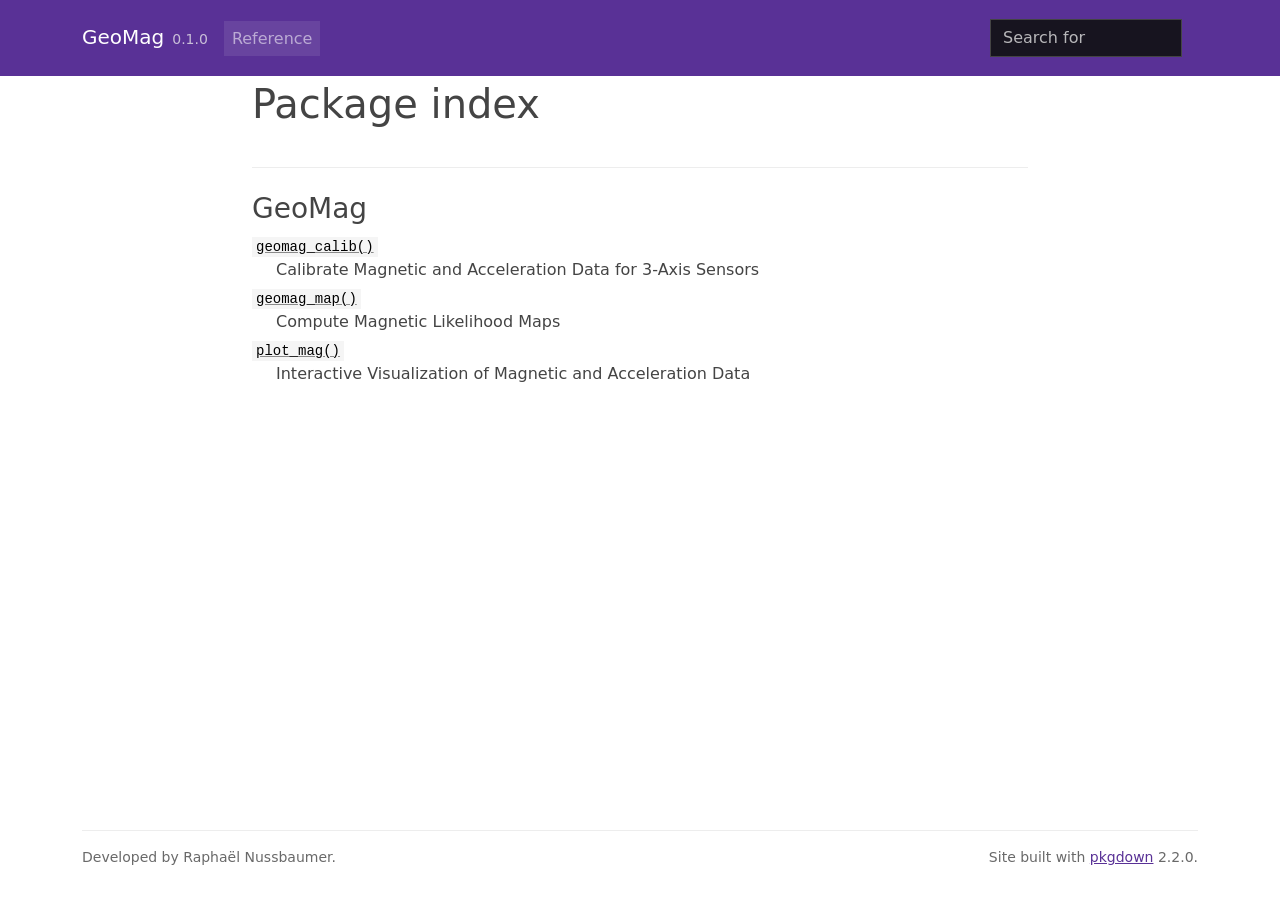
==== reference/index.html @ 4edea18a "Deploying to gh-pages from @ GeoPressure/GeoMag@e01e5991250f959f240f48147a87729125f19604 🚀" ====
<!DOCTYPE html>
<!-- Generated by pkgdown: do not edit by hand --><html lang="en"><head><meta http-equiv="Content-Type" content="text/html; charset=UTF-8"><meta charset="utf-8"><meta http-equiv="X-UA-Compatible" content="IE=edge"><meta name="viewport" content="width=device-width, initial-scale=1, shrink-to-fit=no"><title>Package index • GeoMag</title><script src="../deps/jquery-3.6.0/jquery-3.6.0.min.js"></script><meta name="viewport" content="width=device-width, initial-scale=1, shrink-to-fit=no"><link href="../deps/bootstrap-5.3.1/bootstrap.min.css" rel="stylesheet"><script src="../deps/bootstrap-5.3.1/bootstrap.bundle.min.js"></script><link href="../deps/font-awesome-6.5.2/css/all.min.css" rel="stylesheet"><link href="../deps/font-awesome-6.5.2/css/v4-shims.min.css" rel="stylesheet"><script src="../deps/headroom-0.11.0/headroom.min.js"></script><script src="../deps/headroom-0.11.0/jQuery.headroom.min.js"></script><script src="../deps/bootstrap-toc-1.0.1/bootstrap-toc.min.js"></script><script src="../deps/clipboard.js-2.0.11/clipboard.min.js"></script><script src="../deps/search-1.0.0/autocomplete.jquery.min.js"></script><script src="../deps/search-1.0.0/fuse.min.js"></script><script src="../deps/search-1.0.0/mark.min.js"></script><!-- pkgdown --><script src="../pkgdown.js"></script><meta property="og:title" content="Package index"></head><body>
    <a href="#main" class="visually-hidden-focusable">Skip to contents</a>


    <nav class="navbar navbar-expand-lg fixed-top bg-primary" data-bs-theme="dark" aria-label="Site navigation"><div class="container">

    <a class="navbar-brand me-2" href="../index.html">GeoMag</a>

    <small class="nav-text text-muted me-auto" data-bs-toggle="tooltip" data-bs-placement="bottom" title="">0.1.0</small>


    <button class="navbar-toggler" type="button" data-bs-toggle="collapse" data-bs-target="#navbar" aria-controls="navbar" aria-expanded="false" aria-label="Toggle navigation">
      <span class="navbar-toggler-icon"></span>
    </button>

    <div id="navbar" class="collapse navbar-collapse ms-3">
      <ul class="navbar-nav me-auto"><li class="active nav-item"><a class="nav-link" href="../reference/index.html">Reference</a></li>
      </ul><ul class="navbar-nav"><li class="nav-item"><form class="form-inline" role="search">
 <input class="form-control" type="search" name="search-input" id="search-input" autocomplete="off" aria-label="Search site" placeholder="Search for" data-search-index="../search.json"></form></li>
<li class="nav-item"><a class="external-link nav-link" href="https://github.com/Rafnuss/GeoMag/" aria-label="GitHub"><span class="fa fab fa-github fa-lg"></span></a></li>
      </ul></div>


  </div>
</nav><div class="container template-reference-index">
<div class="row">
  <main id="main" class="col-md-9"><div class="page-header">

      <h1>Package index</h1>
    </div>

    <div class="section level2">
      <h2 id="geomag">GeoMag<a class="anchor" aria-label="anchor" href="#geomag"></a></h2>



      <dl></dl></div><div class="section level2">




      <dl><dt>

          <code><a href="geomag_calib.html">geomag_calib()</a></code>

        </dt>
        <dd>Calibrate Magnetic and Acceleration Data for 3-Axis Sensors</dd>

        <dt>

          <code><a href="geomag_map.html">geomag_map()</a></code>

        </dt>
        <dd>Compute Magnetic Likelihood Maps</dd>

        <dt>

          <code><a href="plot_mag.html">plot_mag()</a></code>

        </dt>
        <dd>Interactive Visualization of Magnetic and Acceleration Data</dd>
      </dl></div>
  </main></div>


    <footer><div class="pkgdown-footer-left">
  <p>Developed by Raphaël Nussbaumer.</p>
</div>

<div class="pkgdown-footer-right">
  <p>Site built with <a href="https://pkgdown.r-lib.org/" class="external-link">pkgdown</a> 2.2.0.</p>
</div>

    </footer></div>





  </body></html>
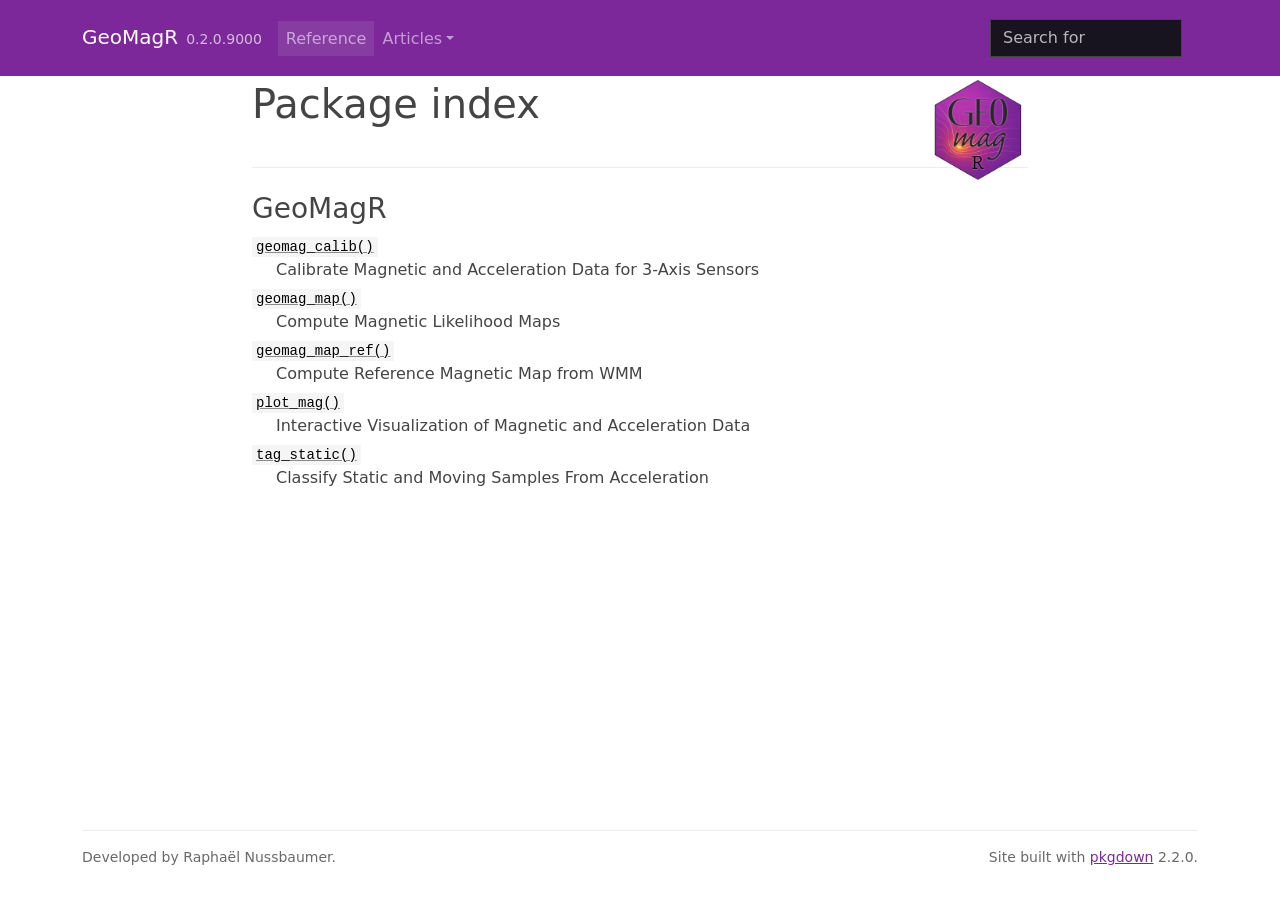
==== commit b90761df: "Deploying to gh-pages from @ GeoPressure/GeoMagR@e461bba02faadb54781a39799e1e3f220536079c 🚀" ====
--- a/reference/index.html
+++ b/reference/index.html
@@ -1,13 +1,13 @@
 <!DOCTYPE html>
-<!-- Generated by pkgdown: do not edit by hand --><html lang="en"><head><meta http-equiv="Content-Type" content="text/html; charset=UTF-8"><meta charset="utf-8"><meta http-equiv="X-UA-Compatible" content="IE=edge"><meta name="viewport" content="width=device-width, initial-scale=1, shrink-to-fit=no"><title>Package index • GeoMag</title><script src="../deps/jquery-3.6.0/jquery-3.6.0.min.js"></script><meta name="viewport" content="width=device-width, initial-scale=1, shrink-to-fit=no"><link href="../deps/bootstrap-5.3.1/bootstrap.min.css" rel="stylesheet"><script src="../deps/bootstrap-5.3.1/bootstrap.bundle.min.js"></script><link href="../deps/font-awesome-6.5.2/css/all.min.css" rel="stylesheet"><link href="../deps/font-awesome-6.5.2/css/v4-shims.min.css" rel="stylesheet"><script src="../deps/headroom-0.11.0/headroom.min.js"></script><script src="../deps/headroom-0.11.0/jQuery.headroom.min.js"></script><script src="../deps/bootstrap-toc-1.0.1/bootstrap-toc.min.js"></script><script src="../deps/clipboard.js-2.0.11/clipboard.min.js"></script><script src="../deps/search-1.0.0/autocomplete.jquery.min.js"></script><script src="../deps/search-1.0.0/fuse.min.js"></script><script src="../deps/search-1.0.0/mark.min.js"></script><!-- pkgdown --><script src="../pkgdown.js"></script><meta property="og:title" content="Package index"></head><body>
+<!-- Generated by pkgdown: do not edit by hand --><html lang="en-US"><head><meta http-equiv="Content-Type" content="text/html; charset=UTF-8"><meta charset="utf-8"><meta http-equiv="X-UA-Compatible" content="IE=edge"><meta name="viewport" content="width=device-width, initial-scale=1, shrink-to-fit=no"><title>Package index • GeoMagR</title><!-- favicons --><link rel="icon" type="image/png" sizes="96x96" href="../favicon-96x96.png"><link rel="icon" type="”image/svg+xml”" href="../favicon.svg"><link rel="apple-touch-icon" sizes="180x180" href="../apple-touch-icon.png"><link rel="icon" sizes="any" href="../favicon.ico"><link rel="manifest" href="../site.webmanifest"><script src="../deps/jquery-3.6.0/jquery-3.6.0.min.js"></script><meta name="viewport" content="width=device-width, initial-scale=1, shrink-to-fit=no"><link href="../deps/bootstrap-5.3.1/bootstrap.min.css" rel="stylesheet"><script src="../deps/bootstrap-5.3.1/bootstrap.bundle.min.js"></script><link href="../deps/font-awesome-6.5.2/css/all.min.css" rel="stylesheet"><link href="../deps/font-awesome-6.5.2/css/v4-shims.min.css" rel="stylesheet"><script src="../deps/headroom-0.11.0/headroom.min.js"></script><script src="../deps/headroom-0.11.0/jQuery.headroom.min.js"></script><script src="../deps/bootstrap-toc-1.0.1/bootstrap-toc.min.js"></script><script src="../deps/clipboard.js-2.0.11/clipboard.min.js"></script><script src="../deps/search-1.0.0/autocomplete.jquery.min.js"></script><script src="../deps/search-1.0.0/fuse.min.js"></script><script src="../deps/search-1.0.0/mark.min.js"></script><!-- pkgdown --><script src="../pkgdown.js"></script><meta property="og:title" content="Package index"><meta property="og:image" content="https://geopressure.org/GeoMagR/logo.png"></head><body>
     <a href="#main" class="visually-hidden-focusable">Skip to contents</a>
 
 
     <nav class="navbar navbar-expand-lg fixed-top bg-primary" data-bs-theme="dark" aria-label="Site navigation"><div class="container">
 
-    <a class="navbar-brand me-2" href="../index.html">GeoMag</a>
+    <a class="navbar-brand me-2" href="../index.html">GeoMagR</a>
 
-    <small class="nav-text text-muted me-auto" data-bs-toggle="tooltip" data-bs-placement="bottom" title="">0.1.0</small>
+    <small class="nav-text text-muted me-auto" data-bs-toggle="tooltip" data-bs-placement="bottom" title="">0.2.0.9000</small>
 
 
     <button class="navbar-toggler" type="button" data-bs-toggle="collapse" data-bs-target="#navbar" aria-controls="navbar" aria-expanded="false" aria-label="Toggle navigation">
@@ -16,9 +16,14 @@
 
     <div id="navbar" class="collapse navbar-collapse ms-3">
       <ul class="navbar-nav me-auto"><li class="active nav-item"><a class="nav-link" href="../reference/index.html">Reference</a></li>
+<li class="nav-item dropdown">
+  <button class="nav-link dropdown-toggle" type="button" id="dropdown-articles" data-bs-toggle="dropdown" aria-expanded="false" aria-haspopup="true">Articles</button>
+  <ul class="dropdown-menu" aria-labelledby="dropdown-articles"><li><a class="dropdown-item" href="../articles/getting-started.html">Getting Started with GeoMagR</a></li>
+    <li><a class="dropdown-item" href="../articles/movement-model-magnetic-likelihood.html">Movement Model with Magnetic Likelihoods</a></li>
+  </ul></li>
       </ul><ul class="navbar-nav"><li class="nav-item"><form class="form-inline" role="search">
  <input class="form-control" type="search" name="search-input" id="search-input" autocomplete="off" aria-label="Search site" placeholder="Search for" data-search-index="../search.json"></form></li>
-<li class="nav-item"><a class="external-link nav-link" href="https://github.com/Rafnuss/GeoMag/" aria-label="GitHub"><span class="fa fab fa-github fa-lg"></span></a></li>
+<li class="nav-item"><a class="external-link nav-link" href="https://github.com/GeoPressure/GeoMagR/" aria-label="GitHub"><span class="fa fab fa-github fa-lg"></span></a></li>
       </ul></div>
 
 
@@ -26,12 +31,11 @@
 </nav><div class="container template-reference-index">
 <div class="row">
   <main id="main" class="col-md-9"><div class="page-header">
-
-      <h1>Package index</h1>
+      <img src="../logo.png" class="logo" alt=""><h1>Package index</h1>
     </div>
 
     <div class="section level2">
-      <h2 id="geomag">GeoMag<a class="anchor" aria-label="anchor" href="#geomag"></a></h2>
+      <h2 id="geomagr">GeoMagR<a class="anchor" aria-label="anchor" href="#geomagr"></a></h2>
 
 
 
@@ -56,10 +60,24 @@
 
         <dt>
 
+          <code><a href="geomag_map_ref.html">geomag_map_ref()</a></code>
+
+        </dt>
+        <dd>Compute Reference Magnetic Map from WMM</dd>
+
+        <dt>
+
           <code><a href="plot_mag.html">plot_mag()</a></code>
 
         </dt>
         <dd>Interactive Visualization of Magnetic and Acceleration Data</dd>
+
+        <dt>
+
+          <code><a href="tag_static.html">tag_static()</a></code>
+
+        </dt>
+        <dd>Classify Static and Moving Samples From Acceleration</dd>
       </dl></div>
   </main></div>
 
